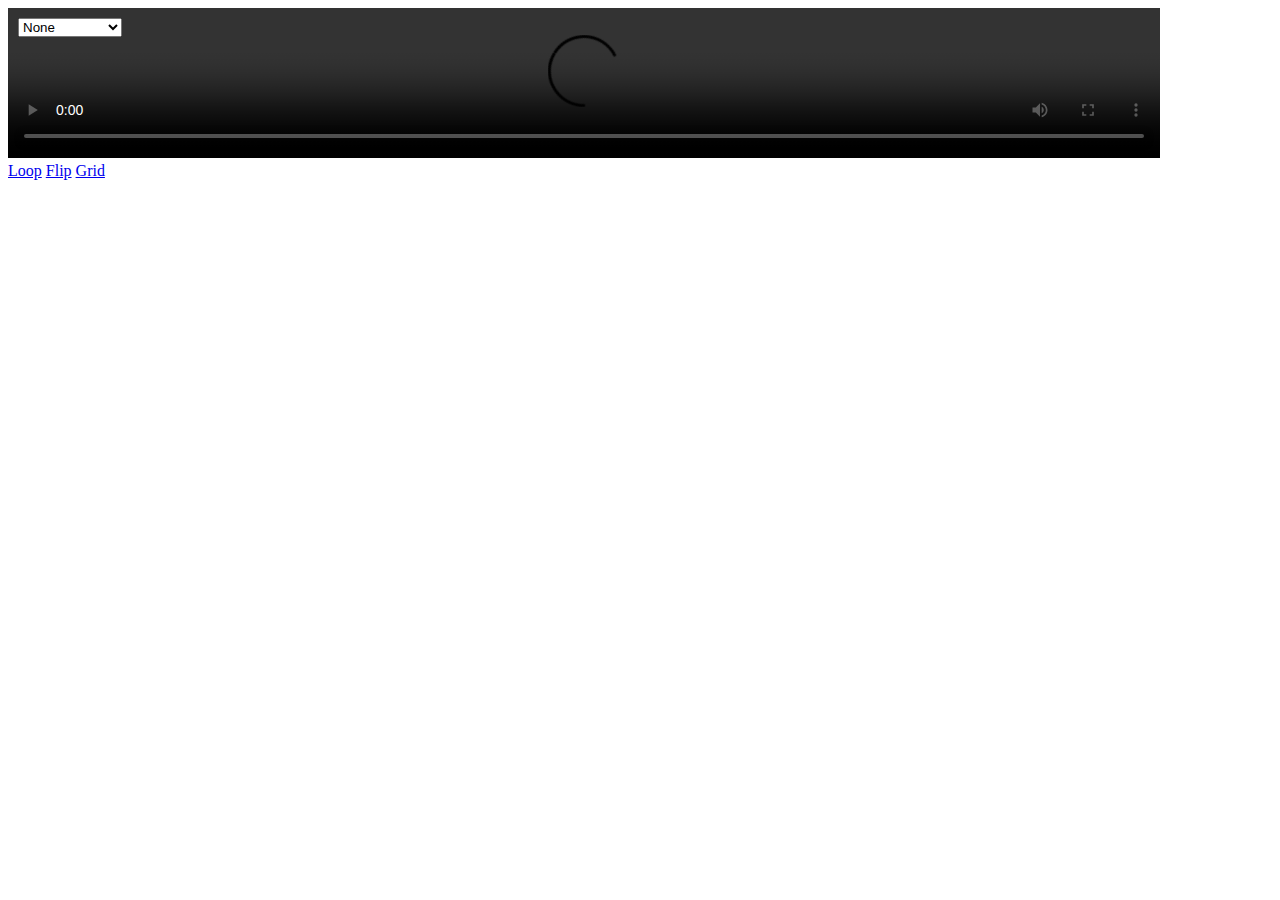
==== filter.html @ a8d1083f "Add files via upload" ====
<!DOCTYPE html>
<html lang="en">
<head>
<meta charset="UTF-8">
<meta name="viewport" content="width=device-width, initial-scale=1.0">
<title>Filter</title>
<style>
    #videoContainer {
        position: relative;
    }

    #video {
        width: 90vw;
    }

    #filterSelect {
        position: absolute;
        top: 10px;
        left: 10px;
        z-index: 100;
    }
</style>
</head>
<body>
<div id="videoContainer">
    <video id="video" controls>
        <source src="video2.mp4" type="video/mp4">
        Your browser does not support the video tag.
    </video>
    <select id="filterSelect">
        <option value="none">None</option>
        <option value="grayscale(100%)">Grayscale</option>
        <option value="sepia(100%)">Sepia</option>
        <option value="invert(100%)">Invert</option>
        <option value="contrast(200%)">High Contrast</option>
        <option value="blur(5px)">Blur</option>
    </select>
</div>

    <a href="lopp.html">Loop</a>
    <a href="flip.html">Flip</a>
    <a href="grid.html">Grid</a>    

<script>
    const video = document.getElementById('video');
    const filterSelect = document.getElementById('filterSelect');

    filterSelect.addEventListener('change', function() {
        const selectedFilter = filterSelect.value;
        video.style.filter = selectedFilter;
    });
</script>
</body>
</html>
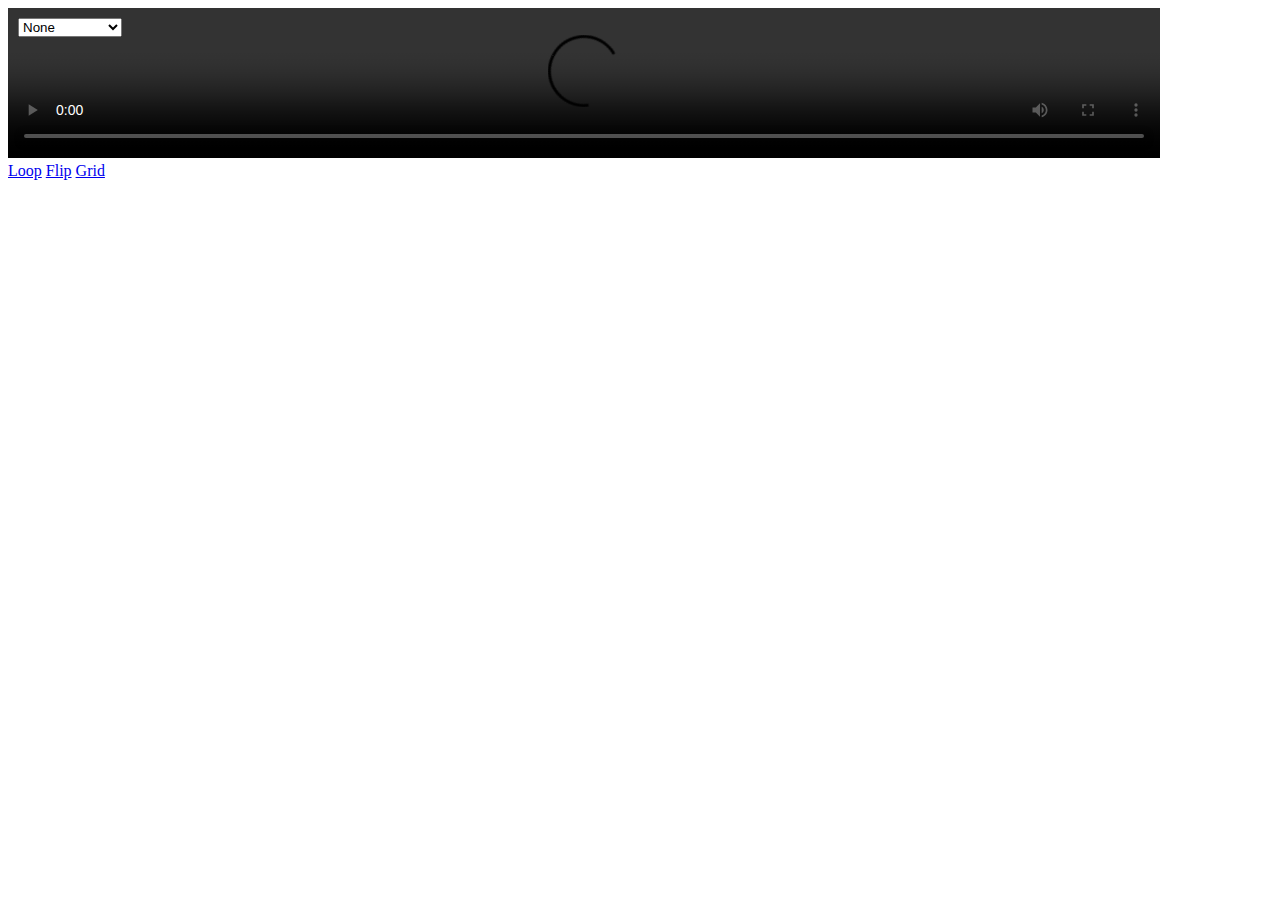
==== commit b556da1e: "Update filter.html" ====
--- a/filter.html
+++ b/filter.html
@@ -37,7 +37,7 @@
     </select>
 </div>
 
-    <a href="lopp.html">Loop</a>
+    <a href="index.html">Loop</a>
     <a href="flip.html">Flip</a>
     <a href="grid.html">Grid</a>    
 
